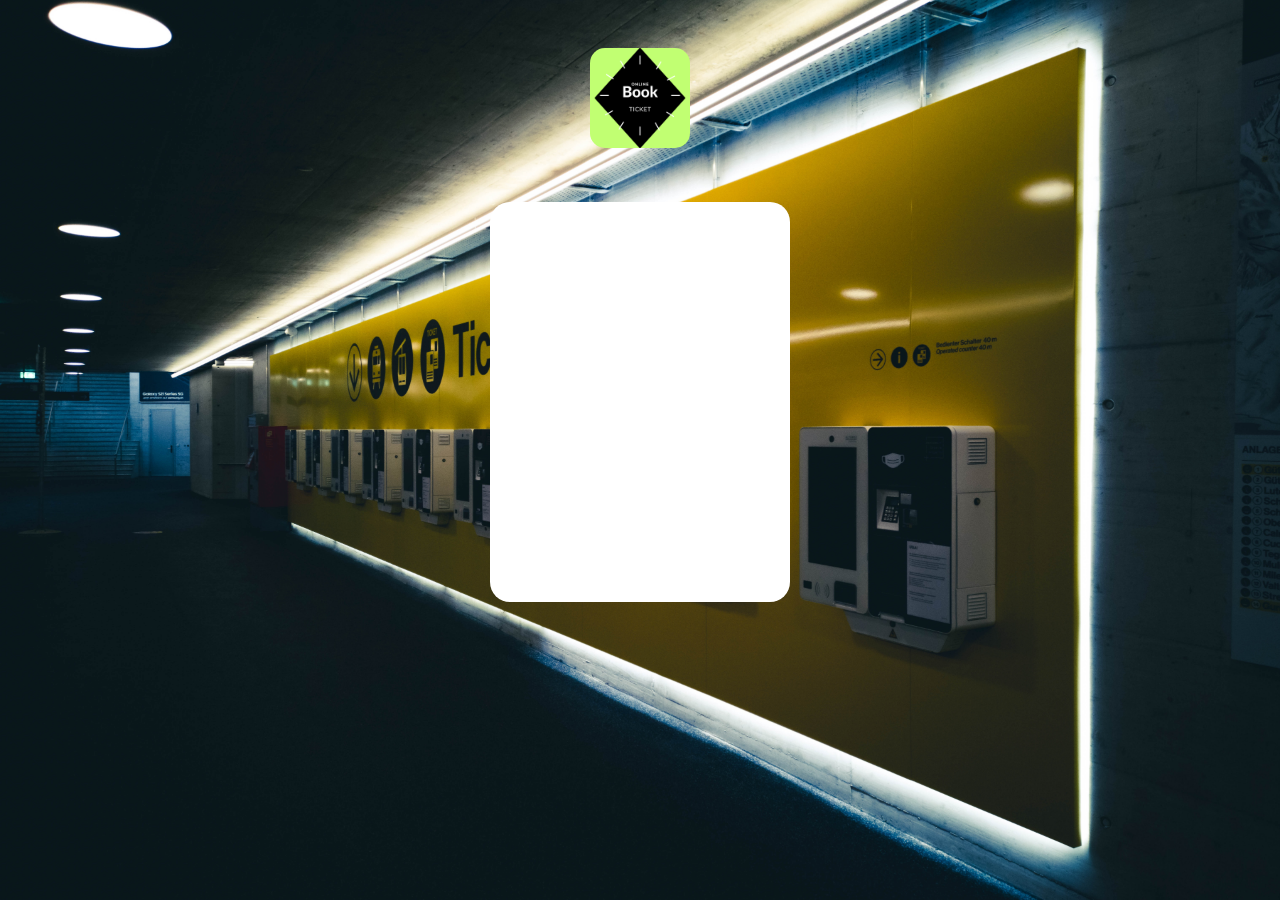
==== booking_status.html @ a5621b5b "Add files via upload" ====
<!DOCTYPE html>
<html lang="en">
<head>
    <meta charset="UTF-8">
    <meta http-equiv="X-UA-Compatible" content="IE=edge">
    <meta name="viewport" content="width=device-width, initial-scale=1.0">
    <link rel="shortcut icon" type="image/png" href="logo.png">
    <title>booking status</title>
    <style>
        body {
    background-image: url('img3.jpg');
    background-repeat: no-repeat;
    background-attachment: fixed; 
    background-size: 100% 100%;
    
  }

  #img1
{
    border-radius: 15px;
    margin-top: 40px;
    margin-bottom: 50px;
}
.container
{
    display:flex;
    justify-content: center;
}
.container1
{
    width:300px;
    height: 400px;
    background-color: white;
    border-radius: 20px;
    color:rgb(246, 34, 34);
}
    </style>
</head>
<body>
    <center>
        <img src="logo.png" width="100px" height="100px" id="img1">
        <div class="container">
        <div class="container1"></div>
        </div>
    </center>
</body>
</html>
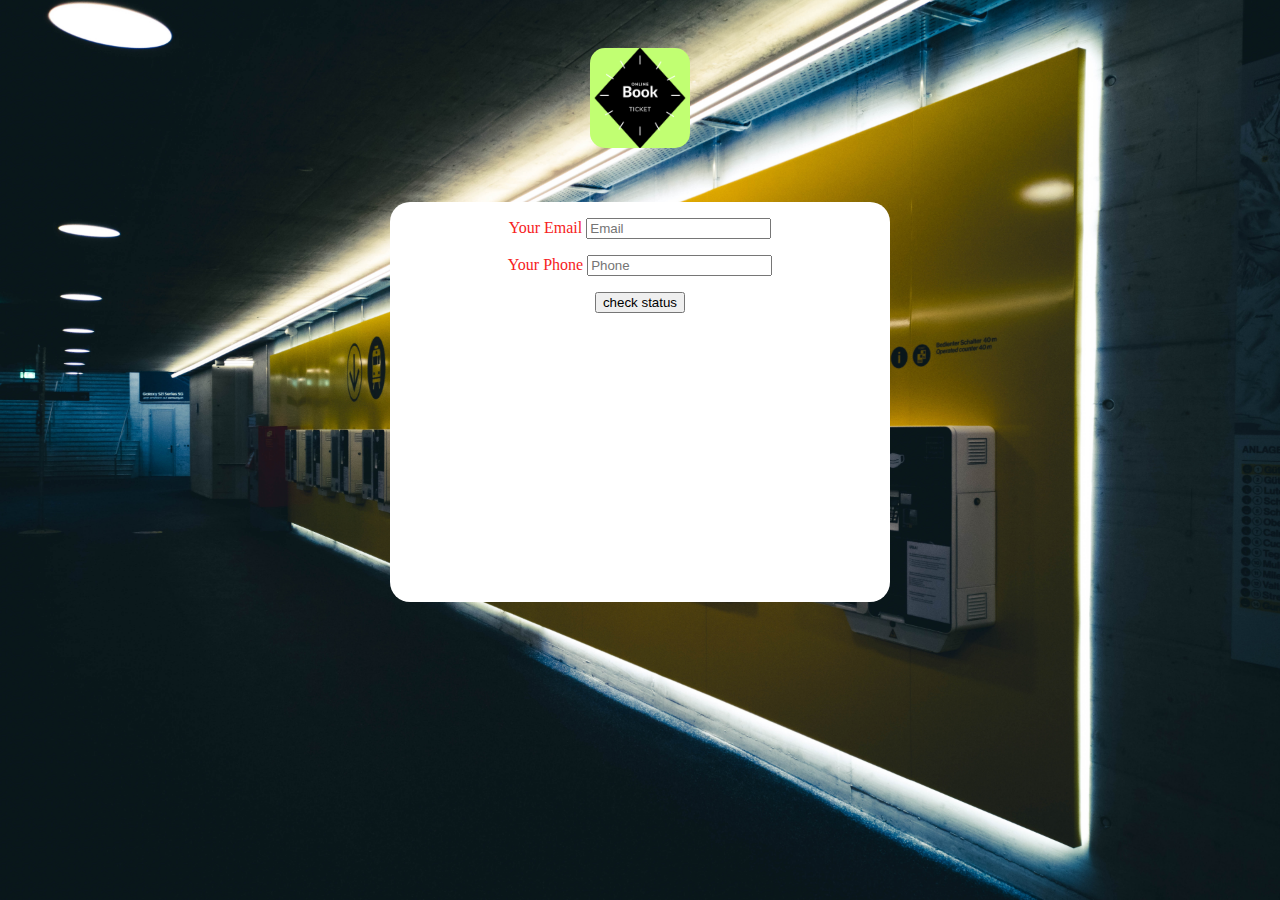
==== commit cfc11df7: "Add files via upload" ====
--- a/booking_status.html
+++ b/booking_status.html
@@ -28,7 +28,7 @@
 }
 .container1
 {
-    width:300px;
+    width:500px;
     height: 400px;
     background-color: white;
     border-radius: 20px;
@@ -40,7 +40,21 @@
     <center>
         <img src="logo.png" width="100px" height="100px" id="img1">
         <div class="container">
-        <div class="container1"></div>
+        <div class="container1">
+            <form name="frmContact" class="needs-validation " method="post" action="config2.php">
+                <p>
+                  <label for="email">Your Email</label>
+                  <input type="text"  class="form-control"  name="txtEmail" id="txtEmail" placeholder="Email" value="" required>
+                </p>
+                <p>
+                  <label for="phone">Your Phone</label>
+                  <input type="text"  class="form-control" name="txtPhone" id="txtPhone" placeholder="Phone" value="" required>
+                </p>
+                <p>
+                  <input type="submit" name="Submit" id="Submit" value="check status"  class="btn btn-primary btn-lg btn-block">
+                </p>
+              </form>
+        </div>
         </div>
     </center>
 </body>
